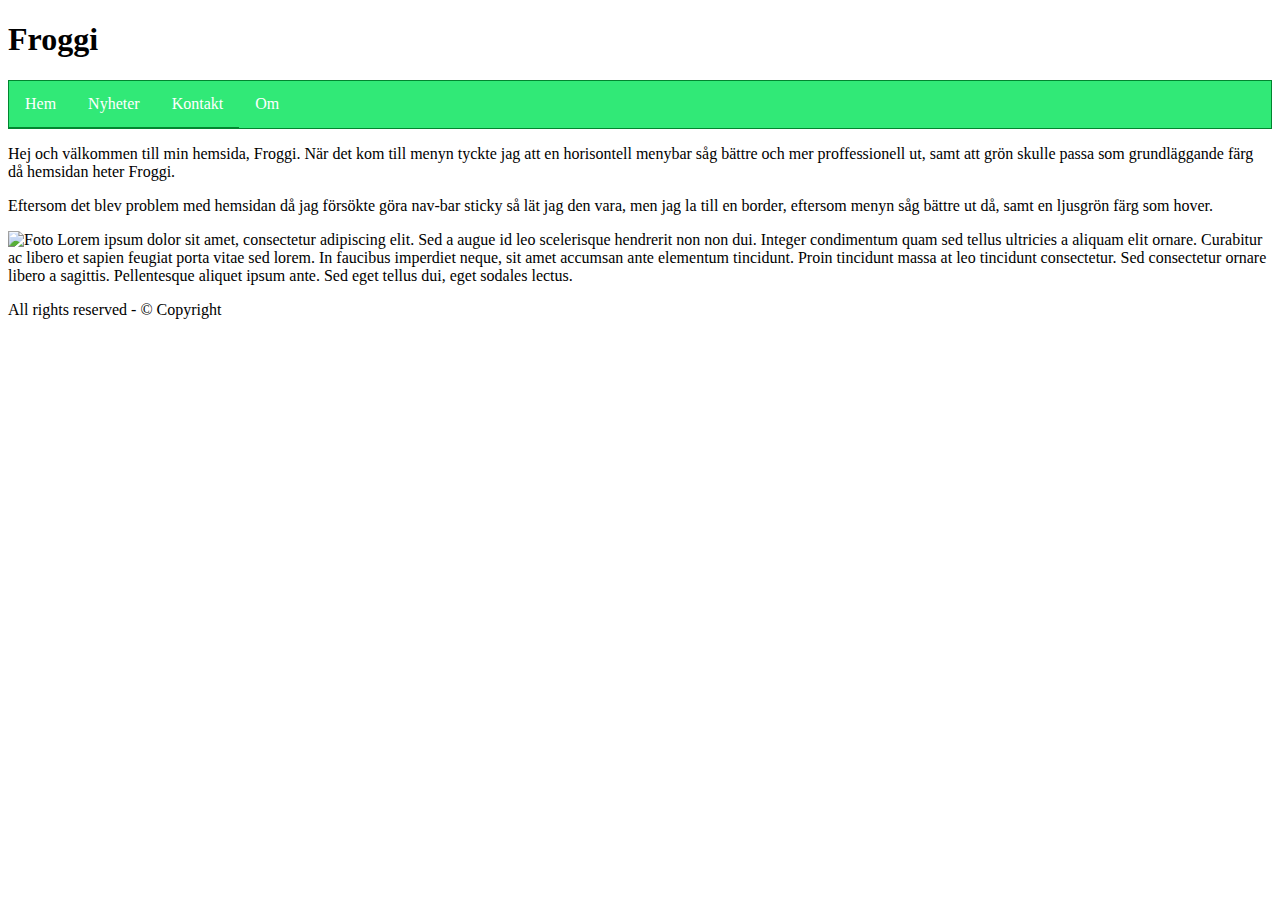
==== about.html @ 9932959d "Add files via upload" ====
<!DOCTYPE html>
<html>
<head>
    <title>Exempel 1 navigation bar</title>
<meta charset = "utf-8" />
<link href = "navigation.css" rel="stylesheet" type="text/css" />

</head>
<body>
    <div class="wrapper">
        <header class="header">
            <h1>Froggi</h1>
        </header>
        <header class="mainmenu">
            <ul>
                <li><a href="home.html">Hem</a></li>
                <li><a href="news.html">Nyheter</a></li>
                <li><a href="contacts.html">Kontakt</a></li>
                <li><a href="about.html">Om</a></li>
            </ul>
        </header>
        <div class="wrapper_2col">
            <div class="leftcol">
                <p>
                    Hej och välkommen till min hemsida, Froggi. När det kom till menyn tyckte jag att en horisontell menybar såg bättre och mer proffessionell ut, samt att grön skulle passa som grundläggande färg då hemsidan heter Froggi. 
                </p>
                </div><!--leftcol slutar-->
                <div class="rightcol">
                    <p>
                         Eftersom det blev problem med hemsidan då jag försökte göra nav-bar sticky så lät jag den vara, men jag la till en border, eftersom menyn såg bättre ut då, samt en ljusgrön färg som hover.
                    <p><img src="img/andreas.jpg" height="300" width="201" alt="Foto" />
                        Lorem ipsum dolor sit amet, consectetur adipiscing elit. Sed a augue id

leo scelerisque hendrerit non non dui. Integer condimentum quam sed tellus

ultricies a aliquam elit ornare. Curabitur ac libero et sapien feugiat

porta vitae sed lorem. In faucibus imperdiet neque, sit amet accumsan

ante elementum tincidunt. Proin tincidunt massa at leo tincidunt consectetur.

Sed consectetur ornare libero a sagittis. Pellentesque aliquet ipsum ante.

Sed eget tellus dui, eget sodales lectus.

                    </p>
                    <div class="push"></div>
                    </div><!--rightcol slutar-->
                    </div><!--wrapper2col slutar-->
                    <footer class="footer">
                        <p>All rights reserved - &#169; Copyright</p>
                    </footer>
                </div><!--wrapper slutar-->
</body>
</html>
---- navigation.css ----
ul {
    list-style-type: none;
    margin: 0;
    padding: 0;
    overflow: hidden;
    background-color: rgba(20, 230, 100, 0.877);
    }

    li {
        float: left;
    }

    li a {
        display: block;
        color: rgb(255, 255, 255);
        text-align: center;
        padding: 14px 16px;
        text-decoration: none;
    }

    li a:hover {
        background-color: rgba(85, 247, 112, 0.726);
    }
ul {
    border: 1px solid rgb(1, 133, 47);
}
li {
    text-align: center;
    border-bottom: 1px solid rgb(1, 133, 47);
}
li:last-child {
    border-bottom: none;
}
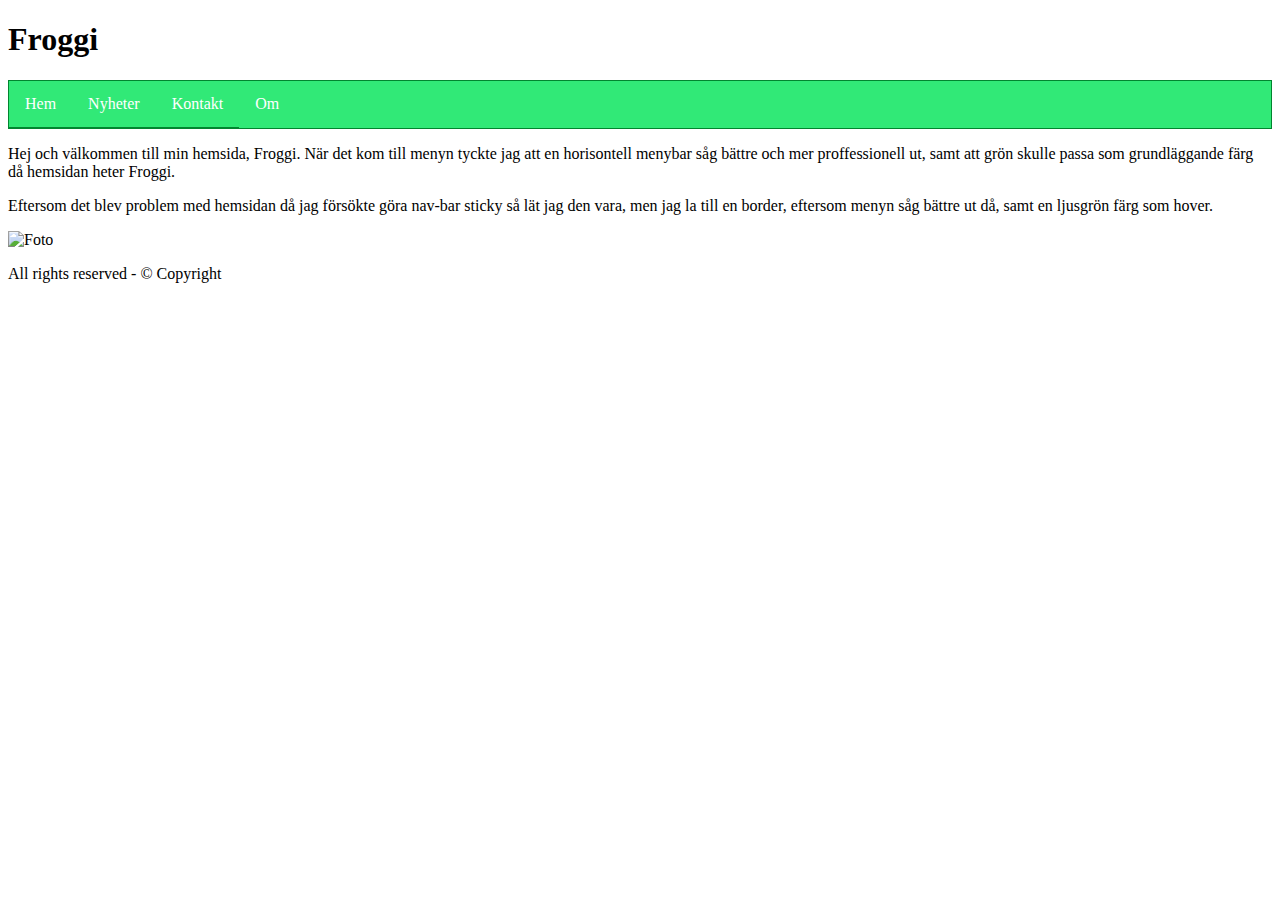
==== commit 5d01bda8: "Add files via upload" ====
--- a/about.html
+++ b/about.html
@@ -29,19 +29,7 @@
                     <p>
                          Eftersom det blev problem med hemsidan då jag försökte göra nav-bar sticky så lät jag den vara, men jag la till en border, eftersom menyn såg bättre ut då, samt en ljusgrön färg som hover.
                     <p><img src="img/andreas.jpg" height="300" width="201" alt="Foto" />
-                        Lorem ipsum dolor sit amet, consectetur adipiscing elit. Sed a augue id
-
-leo scelerisque hendrerit non non dui. Integer condimentum quam sed tellus
-
-ultricies a aliquam elit ornare. Curabitur ac libero et sapien feugiat
-
-porta vitae sed lorem. In faucibus imperdiet neque, sit amet accumsan
-
-ante elementum tincidunt. Proin tincidunt massa at leo tincidunt consectetur.
-
-Sed consectetur ornare libero a sagittis. Pellentesque aliquet ipsum ante.
-
-Sed eget tellus dui, eget sodales lectus.
+                        
 
                     </p>
                     <div class="push"></div>
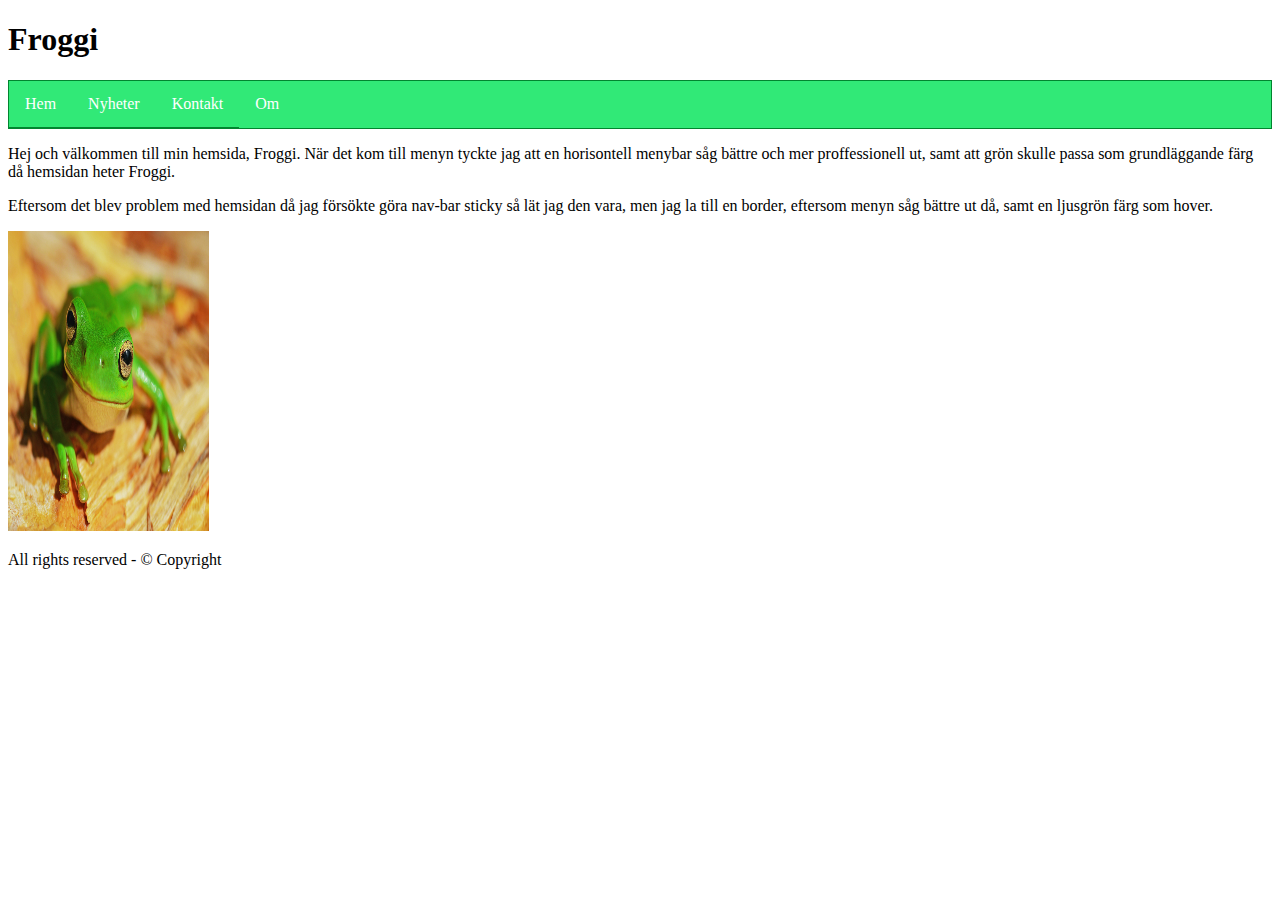
==== commit dadedcbf: "Add files via upload" ====
--- a/about.html
+++ b/about.html
@@ -28,7 +28,7 @@
                 <div class="rightcol">
                     <p>
                          Eftersom det blev problem med hemsidan då jag försökte göra nav-bar sticky så lät jag den vara, men jag la till en border, eftersom menyn såg bättre ut då, samt en ljusgrön färg som hover.
-                    <p><img src="img/andreas.jpg" height="300" width="201" alt="Foto" />
+                    <p><img src="david-clode-2slBHG3HtdA-unsplash (1).jpg" height="300" width="201" alt="Foto" />
                         
 
                     </p>
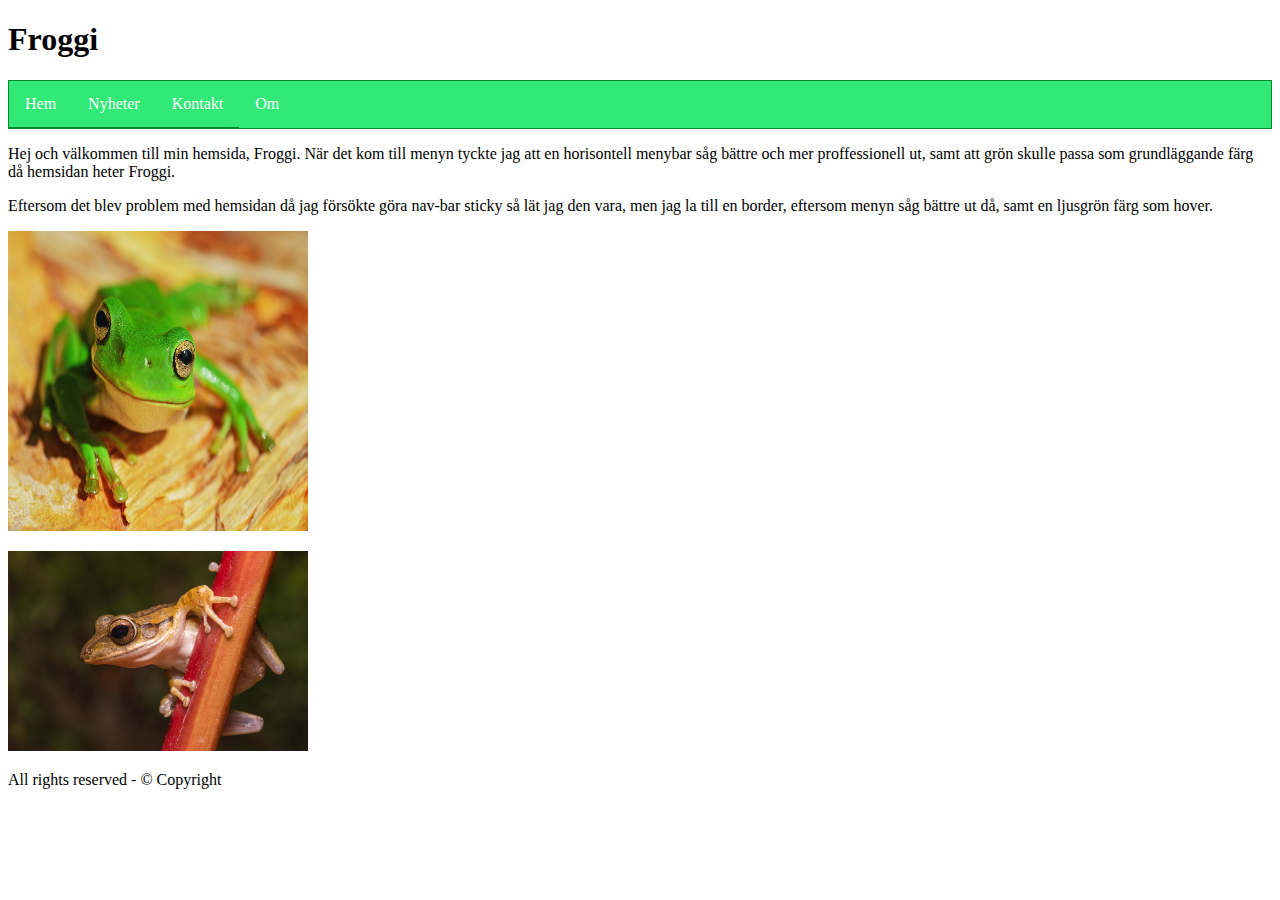
==== commit faa95dd5: "Add files via upload" ====
--- a/about.html
+++ b/about.html
@@ -28,9 +28,9 @@
                 <div class="rightcol">
                     <p>
                          Eftersom det blev problem med hemsidan då jag försökte göra nav-bar sticky så lät jag den vara, men jag la till en border, eftersom menyn såg bättre ut då, samt en ljusgrön färg som hover.
-                    <p><img src="david-clode-2slBHG3HtdA-unsplash (1).jpg" height="300" width="201" alt="Foto" />
+                    <p><img src="david-clode-2slBHG3HtdA-unsplash (1).jpg" height="300" width="300" alt="Foto"></p>
+                        <p><img src="erik-karits-_JFsMG74Y2c-unsplash.jpg" heiight="300" width="300" alt="Foto2"></p>
                         
-
                     </p>
                     <div class="push"></div>
                     </div><!--rightcol slutar-->
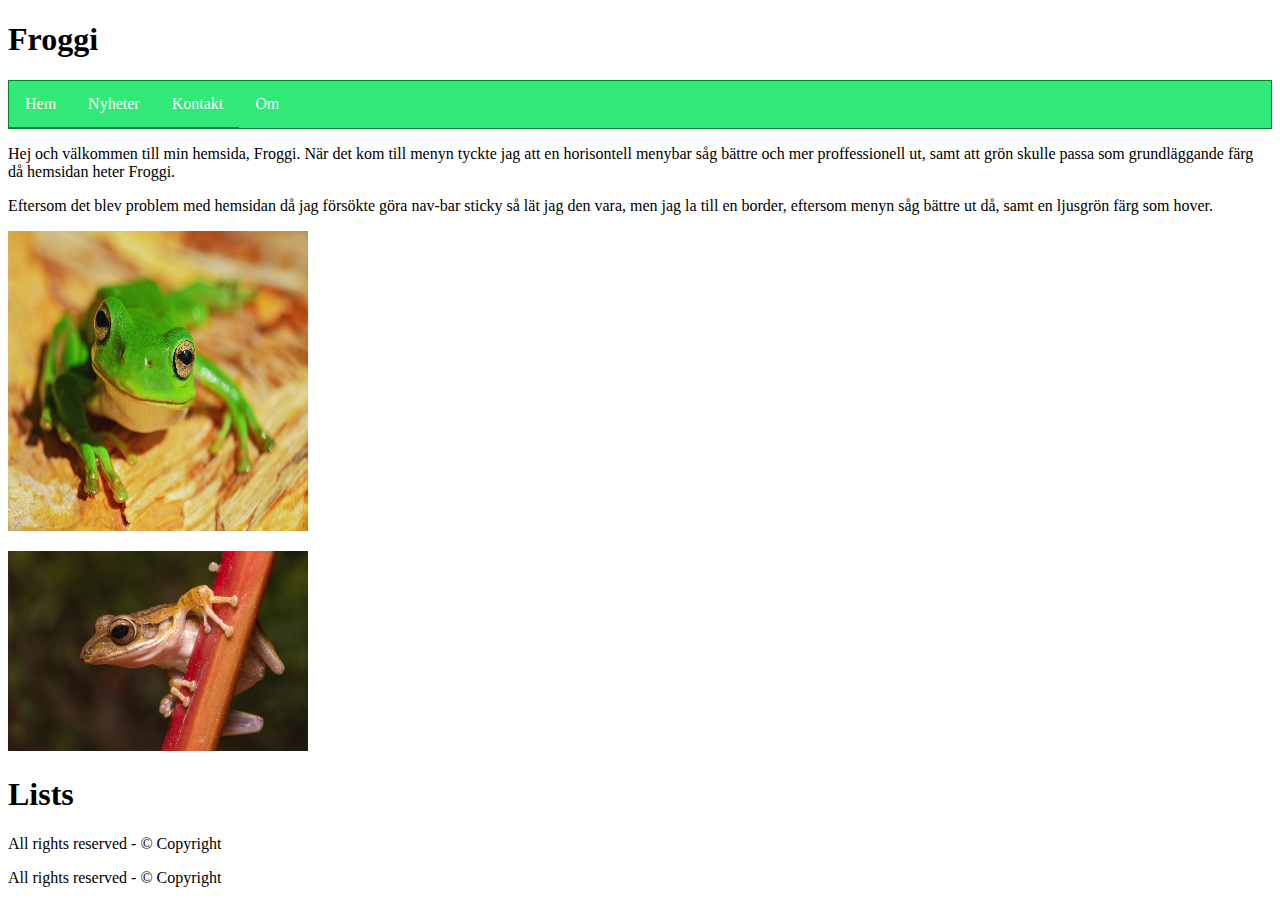
==== commit 4dfaec51: "Add files via upload" ====
--- a/about.html
+++ b/about.html
@@ -1,43 +1,26 @@
-<!DOCTYPE html>
-<html>
-<head>
-    <title>Exempel 1 navigation bar</title>
-<meta charset = "utf-8" />
-<link href = "navigation.css" rel="stylesheet" type="text/css" />
+<!DOCTYPE html><html><head><title>Exempel 1 navigation bar</title><meta charset = "utf-8" /><link href = "navigation.css" rel="stylesheet" type="text/css" /></head><body><div class="wrapper"> <header class="header"><h1>Froggi</h1> </header> <header class="mainmenu"><ul class="navbar"><li><a href="home.html">Hem</a></li><li><a href="news.html">Nyheter</a></li><li><a href="contacts.html">Kontakt</a></li><li><a href="about.html">Om</a></li></ul> </header><div class="wrapper_2col"><div class="leftcol"><p> Hej och välkommen till min hemsida, Froggi. När det kom till menyn tyckte jag att en horisontell menybar såg bättre och mer proffessionell ut, samt att grön skulle passa som grundläggande färg då hemsidan heter Froggi.</p></div><div class="rightcol"><p> Eftersom det blev problem med hemsidan då jag försökte göra nav-bar sticky så lät jag den vara, men jag la till en border, eftersom menyn såg bättre ut då, samt en ljusgrön färg som hover.<p><img src="david-clode-2slBHG3HtdA-unsplash (1).jpg" height="300" width="300" alt="Foto"></p><p><img src="erik-karits-_JFsMG74Y2c-unsplash.jpg" heiight="300" width="300" alt="Foto2"></p></p><div class="push"></div></div></div> <h1>Lists</h1>
 
-</head>
-<body>
-    <div class="wrapper">
-        <header class="header">
-            <h1>Froggi</h1>
-        </header>
-        <header class="mainmenu">
-            <ul>
-                <li><a href="home.html">Hem</a></li>
-                <li><a href="news.html">Nyheter</a></li>
-                <li><a href="contacts.html">Kontakt</a></li>
-                <li><a href="about.html">Om</a></li>
-            </ul>
-        </header>
-        <div class="wrapper_2col">
-            <div class="leftcol">
-                <p>
-                    Hej och välkommen till min hemsida, Froggi. När det kom till menyn tyckte jag att en horisontell menybar såg bättre och mer proffessionell ut, samt att grön skulle passa som grundläggande färg då hemsidan heter Froggi. 
-                </p>
-                </div><!--leftcol slutar-->
-                <div class="rightcol">
-                    <p>
-                         Eftersom det blev problem med hemsidan då jag försökte göra nav-bar sticky så lät jag den vara, men jag la till en border, eftersom menyn såg bättre ut då, samt en ljusgrön färg som hover.
-                    <p><img src="david-clode-2slBHG3HtdA-unsplash (1).jpg" height="300" width="300" alt="Foto"></p>
-                        <p><img src="erik-karits-_JFsMG74Y2c-unsplash.jpg" heiight="300" width="300" alt="Foto2"></p>
-                        
-                    </p>
-                    <div class="push"></div>
-                    </div><!--rightcol slutar-->
-                    </div><!--wrapper2col slutar-->
-                    <footer class="footer">
-                        <p>All rights reserved - &#169; Copyright</p>
-                    </footer>
-                </div><!--wrapper slutar-->
-</body>
-</html>
+    <!--Unordered list start-->
+    
+    <!--Unordered list end-->
+    
+    <!--Ordered list start-->
+    
+    <!--Ordered list end-->
+    
+    <!--Table start-->
+    
+    <!--Table end-->
+    
+    <footer class="footer">
+    
+    <p>All rights reserved - &#169; Copyright</p>
+    
+    </footer>
+    
+    </div>
+    
+    <!--wrapper slutar-->
+    
+    </body>
+    <footer class="footer"><p>All rights reserved - &#169; Copyright</p> </footer></div></body></html> --- a/navigation.css
+++ b/navigation.css
@@ -1,34 +1,2 @@
-ul {
-    list-style-type: none;
-    margin: 0;
-    padding: 0;
-    overflow: hidden;
-    background-color: rgba(20, 230, 100, 0.877);
-    }
-
-    li {
-        float: left;
-    }
-
-    li a {
-        display: block;
-        color: rgb(255, 255, 255);
-        text-align: center;
-        padding: 14px 16px;
-        text-decoration: none;
-    }
-
-    li a:hover {
-        background-color: rgba(85, 247, 112, 0.726);
-    }
-ul {
-    border: 1px solid rgb(1, 133, 47);
-}
-li {
-    text-align: center;
-    border-bottom: 1px solid rgb(1, 133, 47);
-}
-li:last-child {
-    border-bottom: none;
-}
+.navbar{list-style-type:none;margin:0;padding:0;overflow:hidden;background-color:rgba(20,230,100,0.877)} .navbar li{float:left} .navbar li a{display:block;color:rgb(255, 255, 255);text-align:center;padding:14px 16px;text-decoration:none} .navbar li a:hover{background-color:rgba(85,247,112,0.726)}.navbar{border:1px solid rgb(1,133,47)}.navbar li{text-align:center;border-bottom:1px solid rgb(1,133,47)}.navbar li:last-child{border-bottom:none}
   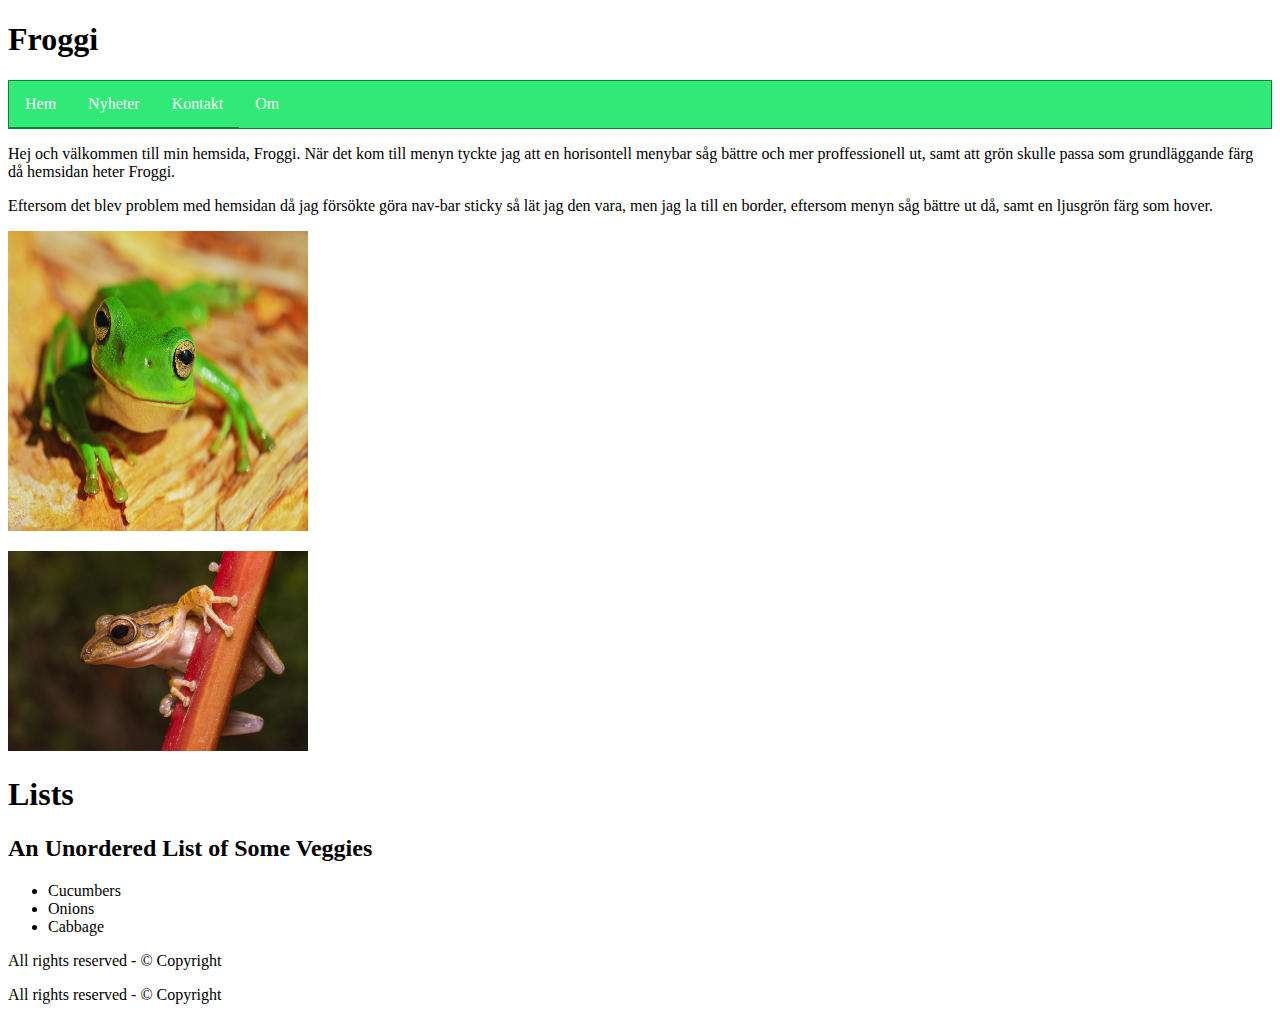
==== commit 199c4d51: "Add files via upload" ====
--- a/about.html
+++ b/about.html
@@ -1,6 +1,17 @@
 <!DOCTYPE html><html><head><title>Exempel 1 navigation bar</title><meta charset = "utf-8" /><link href = "navigation.css" rel="stylesheet" type="text/css" /></head><body><div class="wrapper"> <header class="header"><h1>Froggi</h1> </header> <header class="mainmenu"><ul class="navbar"><li><a href="home.html">Hem</a></li><li><a href="news.html">Nyheter</a></li><li><a href="contacts.html">Kontakt</a></li><li><a href="about.html">Om</a></li></ul> </header><div class="wrapper_2col"><div class="leftcol"><p> Hej och välkommen till min hemsida, Froggi. När det kom till menyn tyckte jag att en horisontell menybar såg bättre och mer proffessionell ut, samt att grön skulle passa som grundläggande färg då hemsidan heter Froggi.</p></div><div class="rightcol"><p> Eftersom det blev problem med hemsidan då jag försökte göra nav-bar sticky så lät jag den vara, men jag la till en border, eftersom menyn såg bättre ut då, samt en ljusgrön färg som hover.<p><img src="david-clode-2slBHG3HtdA-unsplash (1).jpg" height="300" width="300" alt="Foto"></p><p><img src="erik-karits-_JFsMG74Y2c-unsplash.jpg" heiight="300" width="300" alt="Foto2"></p></p><div class="push"></div></div></div> <h1>Lists</h1>
 
     <!--Unordered list start-->
+    <h2> An Unordered List of Some Veggies </h2>
+
+<ul>
+
+<li>Cucumbers</li>
+
+<li>Onions</li>
+
+<li>Cabbage</li>
+
+</ul
     
     <!--Unordered list end-->
     
